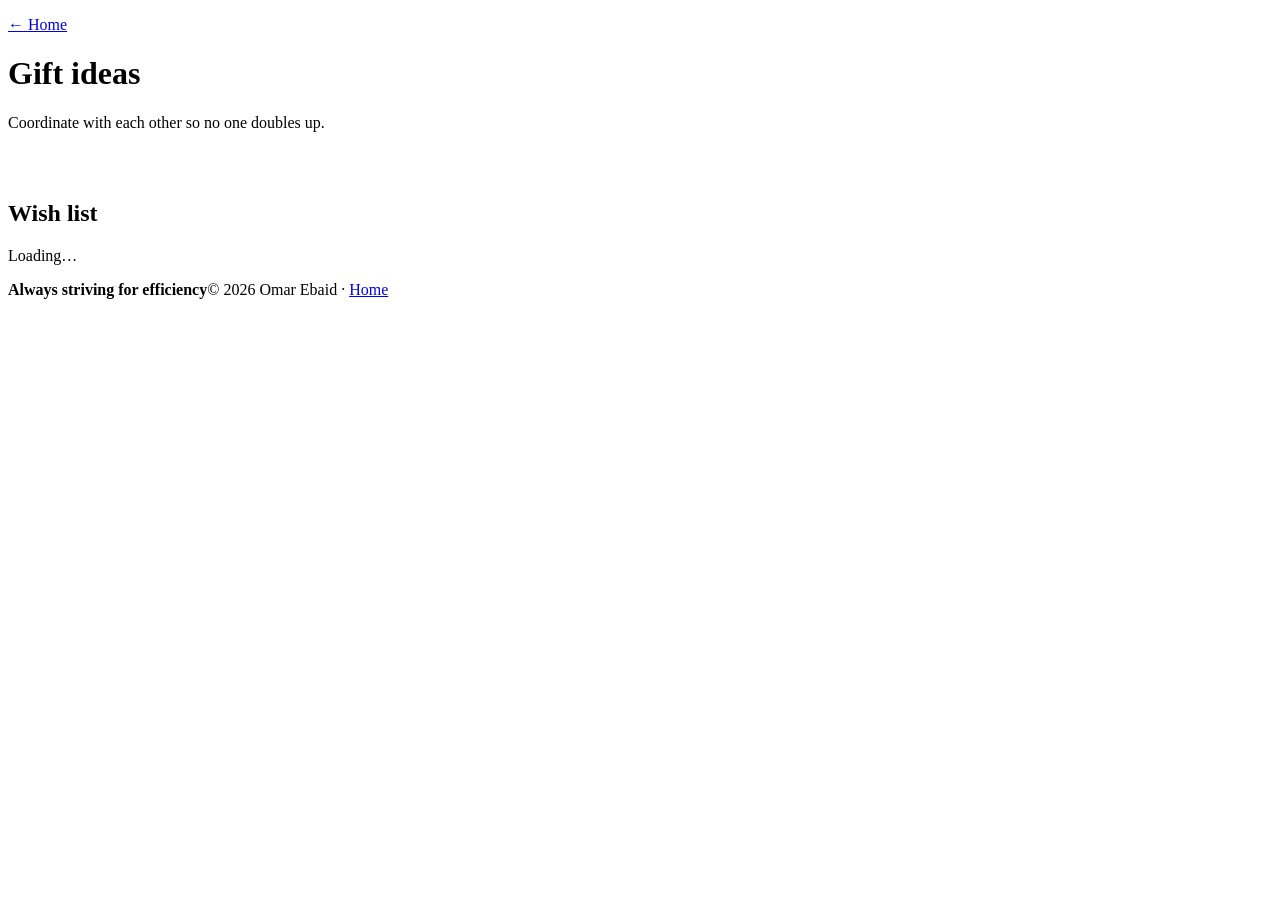
==== site/gifts/index.html @ d6184af8 "Initial commit: portfolio and gift list site Co-Authored-By: Claude Sonnet 5.5 <noreply@anthropic.co" ====
<!doctype html>
<html lang="en">
<head>
<meta charset="utf-8">
<meta name="viewport" content="width=device-width,initial-scale=1">
<title>Gift ideas | Omar Ebaid</title>
<meta name="description" content="Gift ideas for Omar Ebaid.">
<meta name="color-scheme" content="light dark">
<link rel="icon" href="/favicon.svg" type="image/svg+xml">
<link rel="stylesheet" href="/styles.css">
</head>
<body>
<main class="wrap">
  <header class="hero" style="padding-bottom:32px">
    <div>
      <p><a href="/">&larr; Home</a></p>
      <h1>Gift ideas</h1>
      <p class="tag">Coordinate with each other so no one doubles up.</p>
      <p class="when" id="updated" style="color:var(--mut);font-size:.9rem"></p>
    </div>
  </header>
  <section aria-labelledby="list-h">
    <h2 id="list-h">Wish list</h2>
    <noscript><p>This page needs JavaScript enabled to show the list.</p></noscript>
    <p id="status" role="status">Loading&hellip;</p>
    <ul class="cards" id="list" style="list-style:none;padding:0;margin:0"></ul>
  </section>
</main>
<footer>
  <div class="wrap"><strong>Always striving for efficiency</strong><span>&copy; 2026 Omar Ebaid &middot; <a href="/">Home</a></span></div>
</footer>
<script src="/gifts/gifts.js"></script>
</body>
</html>
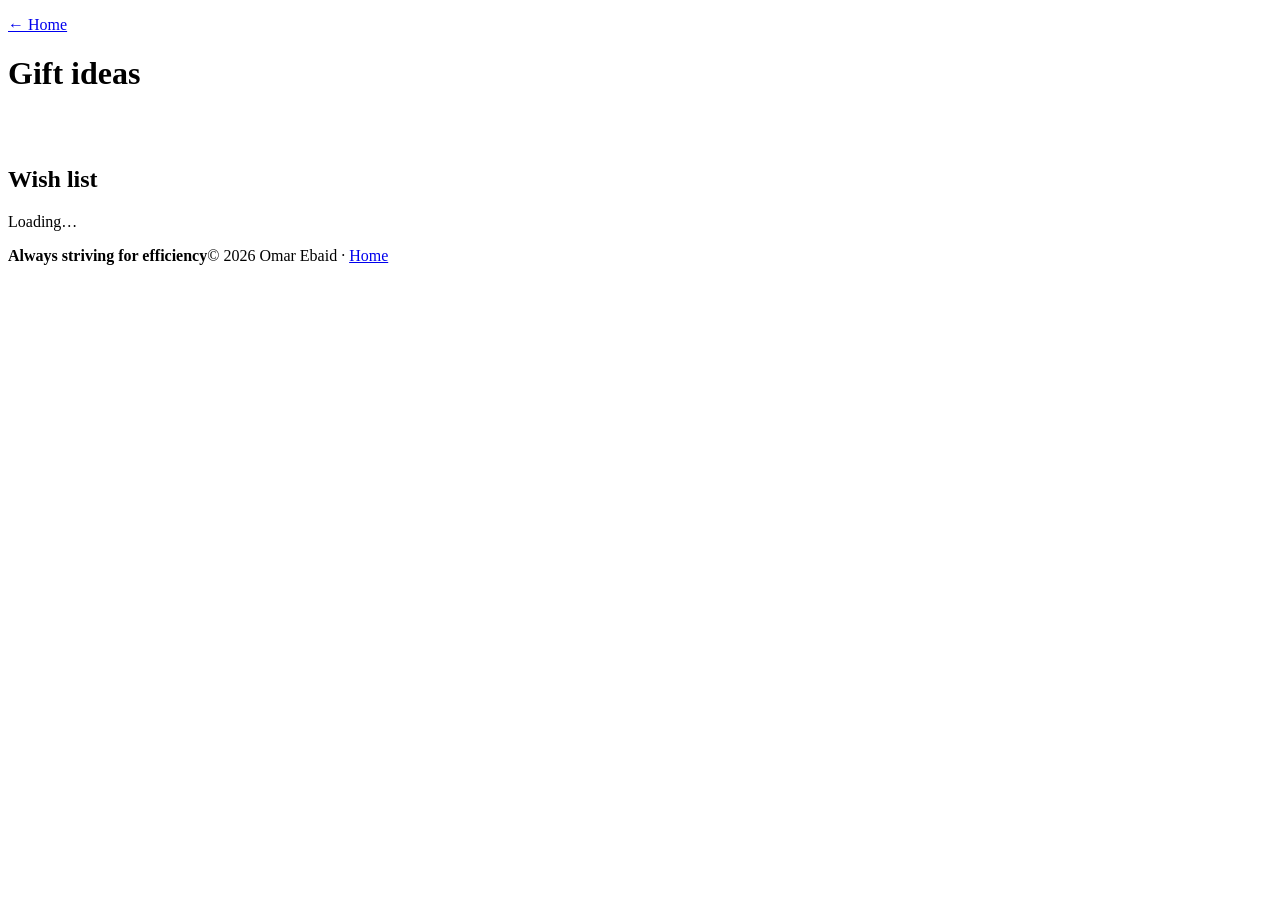
==== commit 1fa4c954: "Fix GitHub profile link; drop gift-page coordinate line Co-Authored-By: Claude Opus 5.5 <noreply@ant" ====
--- a/site/gifts/index.html
+++ b/site/gifts/index.html
@@ -15,7 +15,6 @@
     <div>
       <p><a href="/">&larr; Home</a></p>
       <h1>Gift ideas</h1>
-      <p class="tag">Coordinate with each other so no one doubles up.</p>
       <p class="when" id="updated" style="color:var(--mut);font-size:.9rem"></p>
     </div>
   </header>
